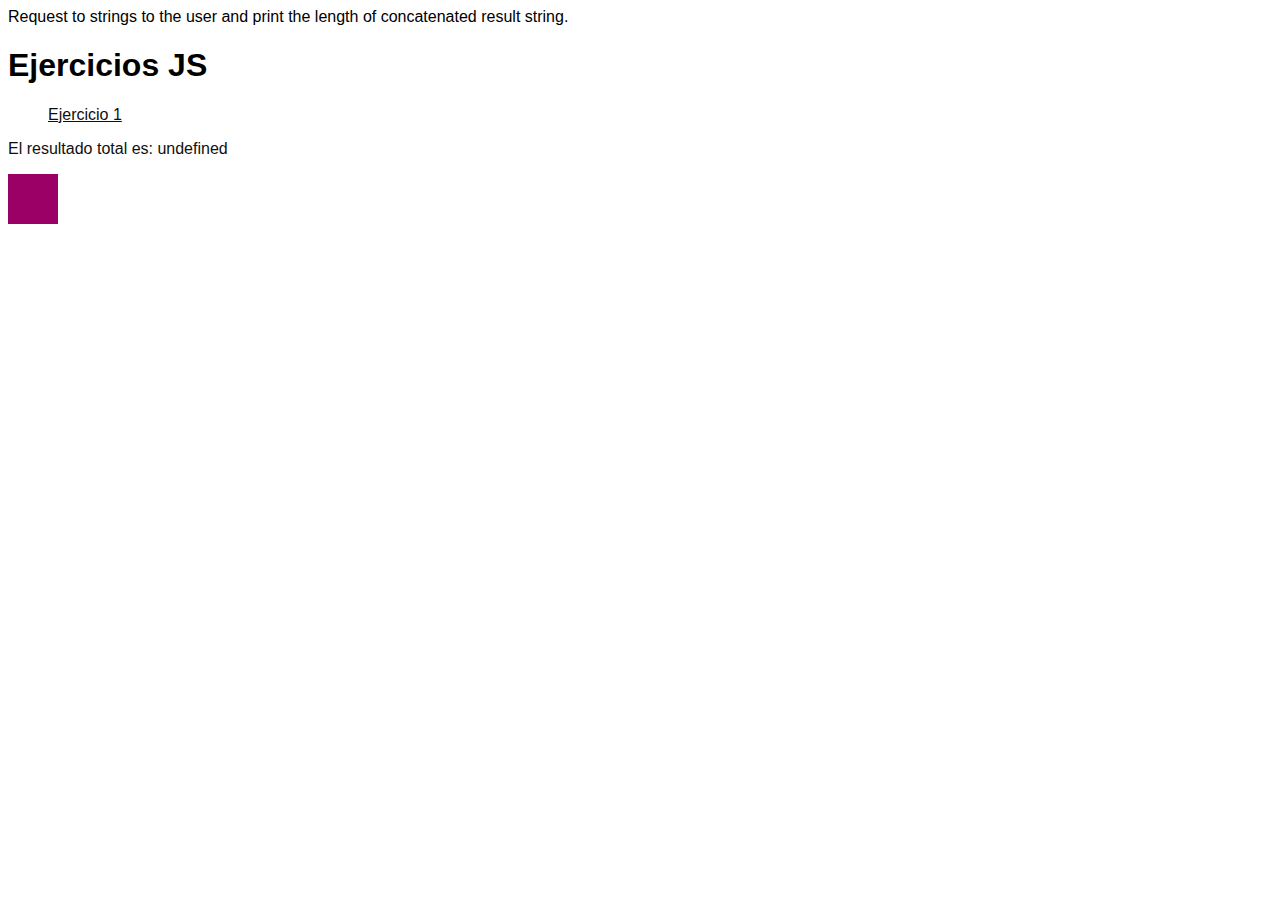
==== src/exercise-one/index.html @ 2276b0ef "completado exercise-one" ====
<!DOCTYPE html>
<html lang="en">
    
<head>
    <meta charset="UTF-8">
    <meta name="viewport" content="width=device-width, initial-scale=1.0">
    <title>Ejercicio 1</title>
    <description>Request to strings to the user and print the length of concatenated result string.</description>
    <link rel="stylesheet" href="style.css">
</head>

<body>
    <header>
        <h1>Ejercicios JS</h1>
        <nav>
            <ul>
                <li><a href="./exercise-one/">Ejercicio 1</a></li>
            </ul>
        </nav>
    </header>
    <main>
        <section id="EXERCISE_RESULT"></section>
    </main>
    <script src="./script.js"></script>
</body>

</html>
---- src/exercise-one/style.css ----
body{
    font-family: Arial, sans serif;
}

ul{
    list-style: none;
}

a{
    color: #0f0f0f;
}

h1{
    font-weight: 600;
}

.square{
    width: 50px;
    height: 50px;
}

.square--even{
    background-color: #259d00;
}

.square--odd{
    background-color: #9a0066;
}
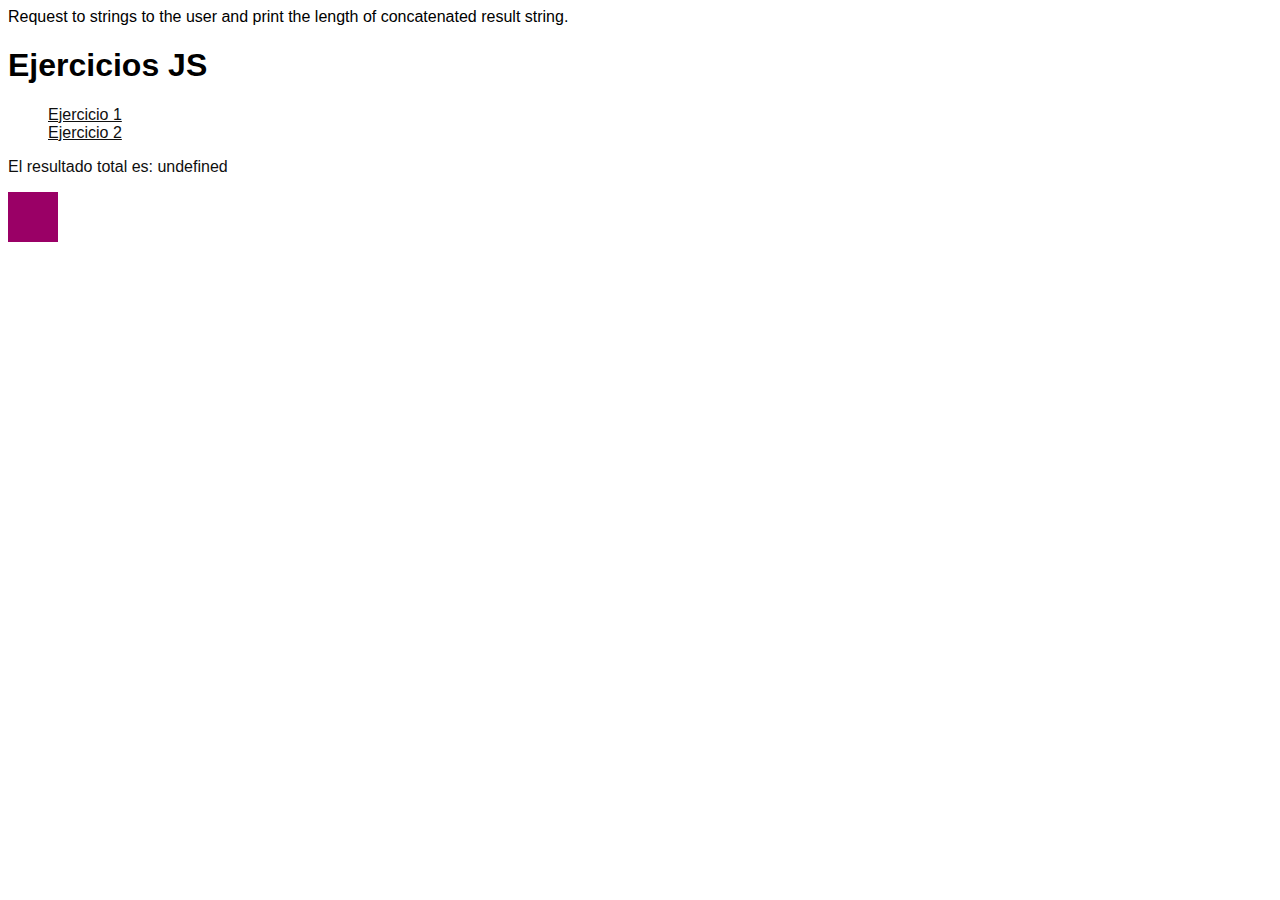
==== commit ea11d30c: "resolve merge error" ====
--- a/src/exercise-one/index.html
+++ b/src/exercise-one/index.html
@@ -14,7 +14,8 @@
         <h1>Ejercicios JS</h1>
         <nav>
             <ul>
-                <li><a href="./exercise-one/">Ejercicio 1</a></li>
+                <li><a href="../exercise-one/">Ejercicio 1</a></li>
+                <li><a href="../exercise-two/">Ejercicio 2</a></li>
             </ul>
         </nav>
     </header>
--- a/src/exercise-one/style.css
+++ b/src/exercise-one/style.css
@@ -1,5 +1,5 @@
 body{
-    font-family: Arial, sans serif;
+    font-family: Arial, sans-serif;
 }
 
 ul{
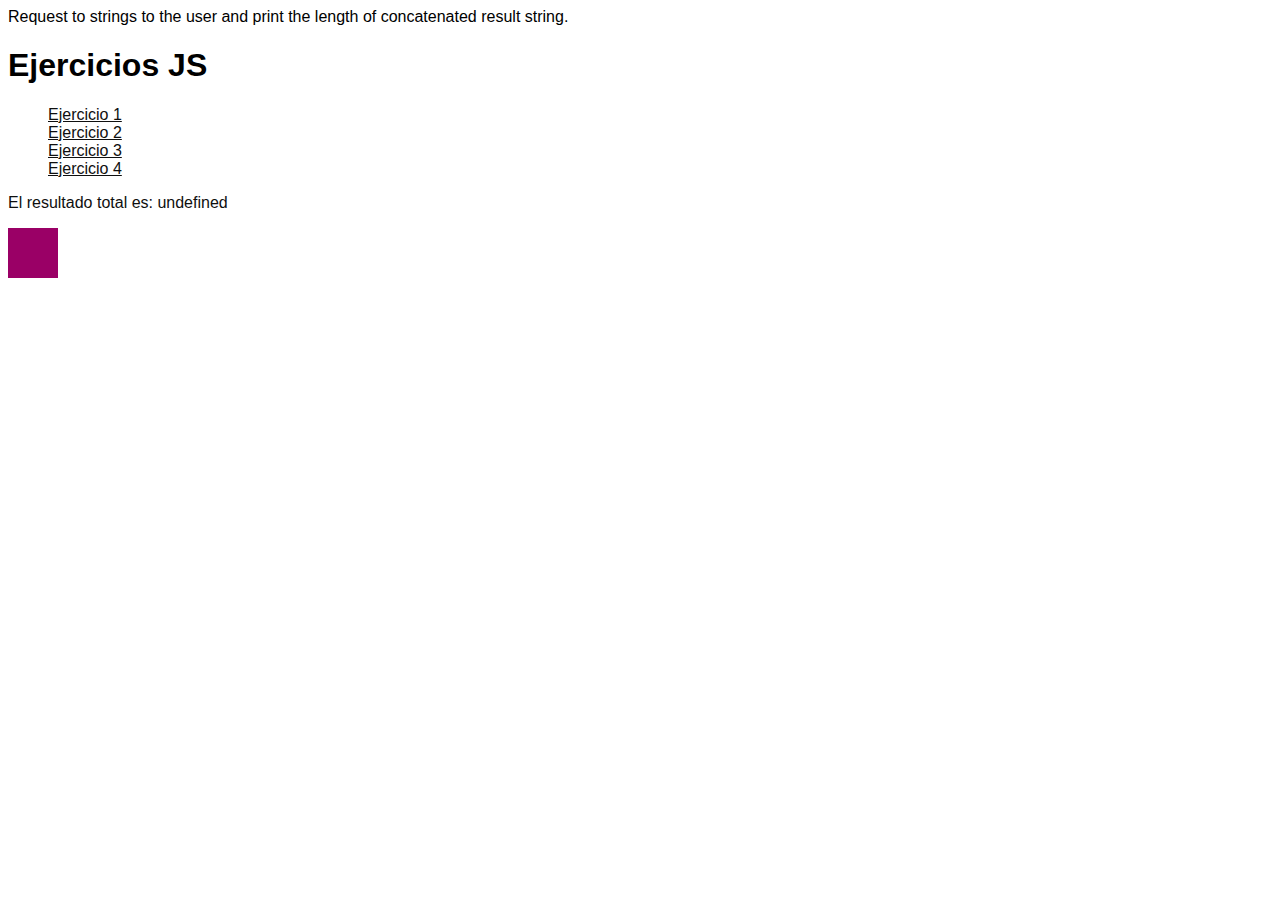
==== commit 48dd1b00: "add exercise-four" ====
--- a/src/exercise-one/index.html
+++ b/src/exercise-one/index.html
@@ -16,6 +16,8 @@
             <ul>
                 <li><a href="../exercise-one/">Ejercicio 1</a></li>
                 <li><a href="../exercise-two/">Ejercicio 2</a></li>
+                <li><a href="../exercise-three/">Ejercicio 3</a></li>
+                <li><a href="../exercise-four/">Ejercicio 4</a></li>
             </ul>
         </nav>
     </header>
